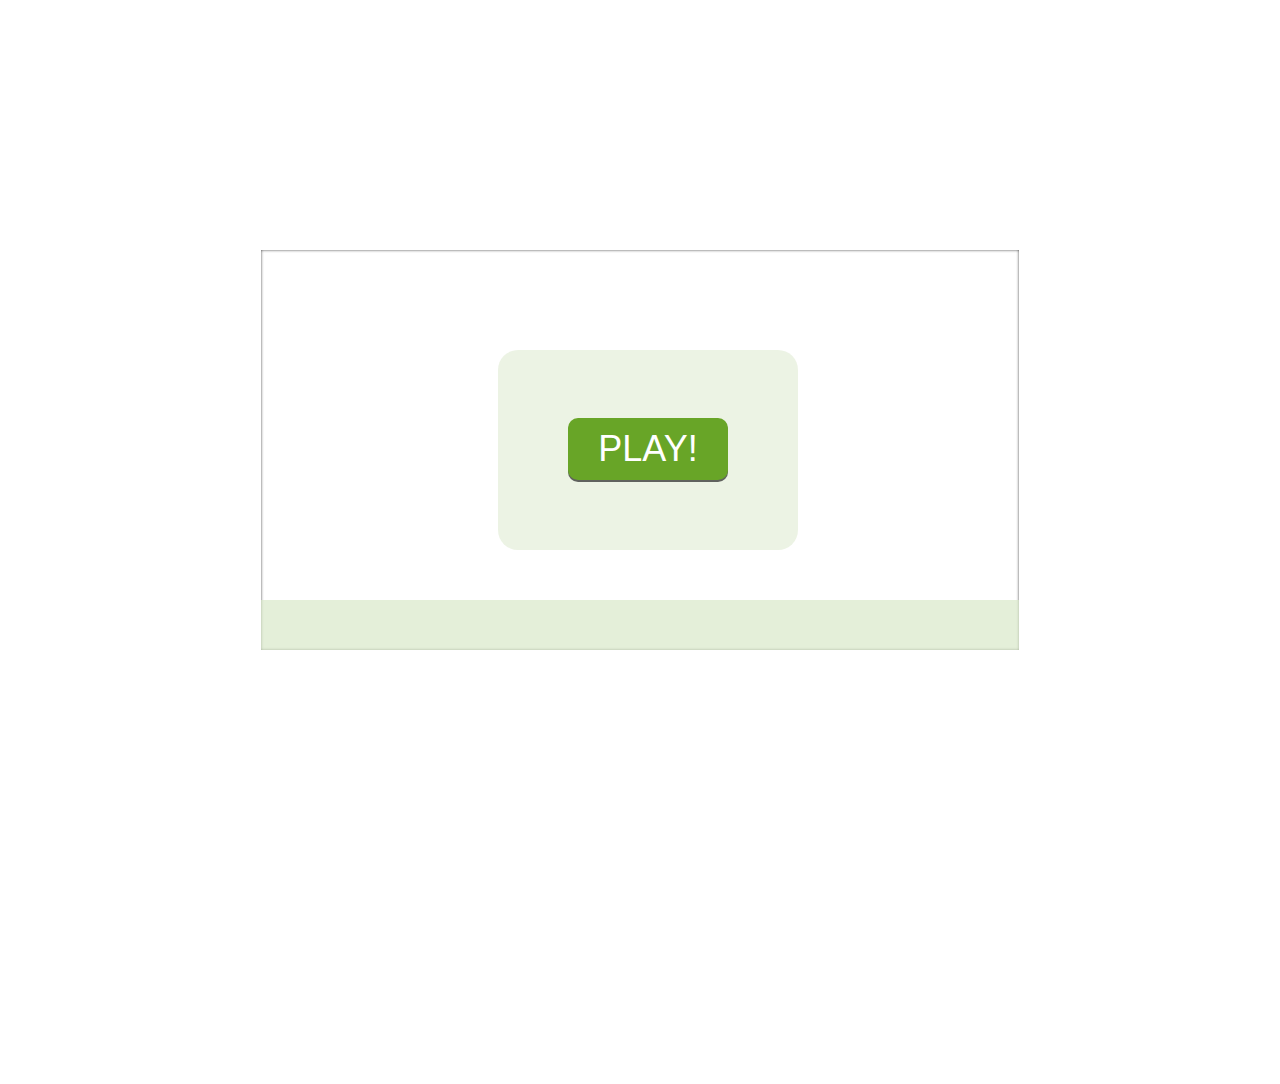
==== index.html @ 7b9cf5b0 "Rename haha.html to index.html" ====
<!doctype>
<html>
<head>
<meta charset="utf-8" />
<title>Game</title>
<style>
	.first {
		width : 60%;
		min-width: 480px;
		height : 400px;
		position : relative;
		margin : -200px auto 0;
		top : 50%;
		-webkit-box-shadow : inset 0px 0px 3px 0px rgba(0,0,0,0.75);
		-moz-box-shadow : inset 0px 0px 3px 0px rgba(0,0,0,0.75);
		box-shadow : inset 0px 0px 3px 0px rgba(0,0,0,0.75);
		overflow : hidden;
		background : url('http://www.clipartlord.com/wp-content/uploads/2013/10/tree6.png') no-repeat center;
	}
	#fallArea {
		position : absolute;
		width : 100%;
		height : 100%;
	}
	img {
		position : absolute;
		top : 0px;
		left : 0px
	}
	.wrap-modal {
		position : absolute;
		top : 0;
		width : 100%;
		height : 100%;

	}
	.modal {
		position : absolute;
		z-index : 99;
		width : 300px;
		height : 200px;
		text-align : center;
		padding : 40px 0 0;
		box-sizing : border-box;
		background : rgba(217, 232, 201, .5);
		-webkit-border-radius : 20px;
		-moz-border-radius : 20px;
		border-radius : 20px;
		top : 50%;
		left : 50%;
		margin-top : -100px;
		margin-left : -150px;
		font : 1.5em Arial;
		color : white;
	}
	.wrap-count {
		position : absolute;
		width : 100%;
		height : 50px;
		bottom : 0;
		z-index : 98;
		text-align : center;
		background : rgba(217, 232, 201, .7);
		font : bold 1.5em Arial;
		color : red;
	}
	#count {
		line-height : 50px;
	}
	button {
		padding : 10px 30px;
		border : none;
		background : #68A527;
		font-size : 1.5em;
		color : white;
		-moz-border-radius : 10px;
        -webkit-border-radius : 10px;
        border-radius : 10px;
		box-shadow : 0px 2px 0px rgba(50, 50, 50, 0.75);
		-webkit-box-shadow : 0px 2px 0px rgba(50, 50, 50, 0.75);
		-moz-box-shadow : 0px 2px 0px rgba(50, 50, 50, 0.75);
	}
	button:hover {
		position : relative;
		top : 1px;
		box-shadow : 0px 0px 0px rgba(50, 50, 50, 0.75);
		-webkit-box-shadow : 0px 0px 0px rgba(50, 50, 50, 0.75);
		-moz-box-shadow : 0px 0px 0px rgba(50, 50, 50, 0.75);
	}
</style>
</head>
<body>
	<div class="first">
	<div class="wrap-count">
		<span id="count"></span>
	</div>
		<div id="fallArea">

		</div>
	</div>
	<div class="wrap-modal">
		<div class="modal">
			<span class="score"></span><br />
			<button class="start">PLAY!</button>
		</div>
	</div>
	<script type="text/javascript" src="leafs.js"></script>
</body>
</html>
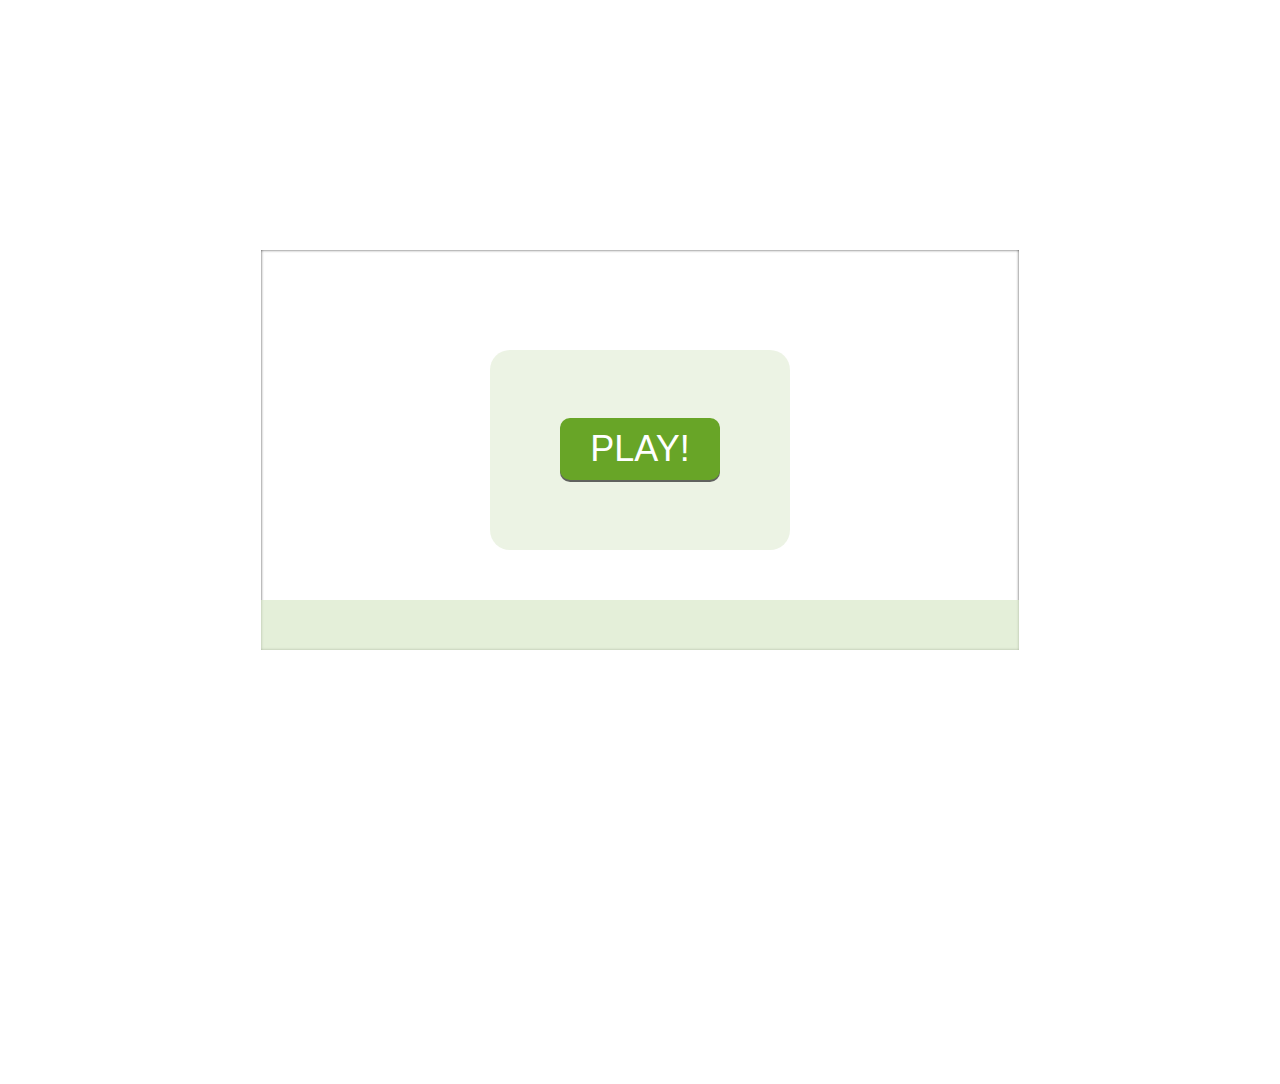
==== commit fba3c30e: "Update styles" ====
--- a/index.html
+++ b/index.html
@@ -3,91 +3,8 @@
 <head>
 <meta charset="utf-8" />
 <title>Game</title>
-<style>
-	.first {
-		width : 60%;
-		min-width: 480px;
-		height : 400px;
-		position : relative;
-		margin : -200px auto 0;
-		top : 50%;
-		-webkit-box-shadow : inset 0px 0px 3px 0px rgba(0,0,0,0.75);
-		-moz-box-shadow : inset 0px 0px 3px 0px rgba(0,0,0,0.75);
-		box-shadow : inset 0px 0px 3px 0px rgba(0,0,0,0.75);
-		overflow : hidden;
-		background : url('http://www.clipartlord.com/wp-content/uploads/2013/10/tree6.png') no-repeat center;
-	}
-	#fallArea {
-		position : absolute;
-		width : 100%;
-		height : 100%;
-	}
-	img {
-		position : absolute;
-		top : 0px;
-		left : 0px
-	}
-	.wrap-modal {
-		position : absolute;
-		top : 0;
-		width : 100%;
-		height : 100%;
-
-	}
-	.modal {
-		position : absolute;
-		z-index : 99;
-		width : 300px;
-		height : 200px;
-		text-align : center;
-		padding : 40px 0 0;
-		box-sizing : border-box;
-		background : rgba(217, 232, 201, .5);
-		-webkit-border-radius : 20px;
-		-moz-border-radius : 20px;
-		border-radius : 20px;
-		top : 50%;
-		left : 50%;
-		margin-top : -100px;
-		margin-left : -150px;
-		font : 1.5em Arial;
-		color : white;
-	}
-	.wrap-count {
-		position : absolute;
-		width : 100%;
-		height : 50px;
-		bottom : 0;
-		z-index : 98;
-		text-align : center;
-		background : rgba(217, 232, 201, .7);
-		font : bold 1.5em Arial;
-		color : red;
-	}
-	#count {
-		line-height : 50px;
-	}
-	button {
-		padding : 10px 30px;
-		border : none;
-		background : #68A527;
-		font-size : 1.5em;
-		color : white;
-		-moz-border-radius : 10px;
-        -webkit-border-radius : 10px;
-        border-radius : 10px;
-		box-shadow : 0px 2px 0px rgba(50, 50, 50, 0.75);
-		-webkit-box-shadow : 0px 2px 0px rgba(50, 50, 50, 0.75);
-		-moz-box-shadow : 0px 2px 0px rgba(50, 50, 50, 0.75);
-	}
-	button:hover {
-		position : relative;
-		top : 1px;
-		box-shadow : 0px 0px 0px rgba(50, 50, 50, 0.75);
-		-webkit-box-shadow : 0px 0px 0px rgba(50, 50, 50, 0.75);
-		-moz-box-shadow : 0px 0px 0px rgba(50, 50, 50, 0.75);
-	}
-</style>
+<meta name="viewport" content="width=device-width, initial-scale=1.0">
+<link href="style.css" rel="stylesheet" type="text/css">
 </head>
 <body>
 	<div class="first">
--- a/style.css
+++ b/style.css
@@ -0,0 +1,101 @@
+.first {
+		width : 60%;
+		height : 400px;
+		position : relative;
+		margin : -200px auto 0;
+		top : 50%;
+		-webkit-box-shadow : inset 0px 0px 3px 0px rgba(0,0,0,0.75);
+		-moz-box-shadow : inset 0px 0px 3px 0px rgba(0,0,0,0.75);
+		box-shadow : inset 0px 0px 3px 0px rgba(0,0,0,0.75);
+		overflow : hidden;
+		background : url('http://www.clipartlord.com/wp-content/uploads/2013/10/tree6.png') no-repeat center;
+		background-size: cover;
+	}
+	#fallArea {
+		position : absolute;
+		width : 100%;
+		height : 100%;
+	}
+	img {
+		position : absolute;
+		top : 0px;
+		left : 0px
+	}
+	.wrap-modal {
+		position : absolute;
+		top : 0;
+		left: 0;
+		width : 100%;
+		height : 100%;
+
+	}
+	.modal {
+		position : absolute;
+		z-index : 99;
+		width : 300px;
+		height : 200px;
+		text-align : center;
+		padding : 40px 0 0;
+		box-sizing : border-box;
+		background : rgba(217, 232, 201, .5);
+		-webkit-border-radius : 20px;
+		-moz-border-radius : 20px;
+		border-radius : 20px;
+		top : 50%;
+		left : 50%;
+		margin-top : -100px;
+		margin-left : -150px;
+		font : 1.5em Arial;
+		color : white;
+	}
+	.wrap-count {
+		position : absolute;
+		width : 100%;
+		height : 50px;
+		bottom : 0;
+		z-index : 98;
+		text-align : center;
+		background : rgba(217, 232, 201, .7);
+		font : bold 1.5em Arial;
+		color : red;
+	}
+	#count {
+		line-height : 50px;
+	}
+	button {
+		padding : 10px 30px;
+		border : none;
+		background : #68A527;
+		font-size : 1.5em;
+		color : white;
+		-moz-border-radius : 10px;
+        -webkit-border-radius : 10px;
+        border-radius : 10px;
+		box-shadow : 0px 2px 0px rgba(50, 50, 50, 0.75);
+		-webkit-box-shadow : 0px 2px 0px rgba(50, 50, 50, 0.75);
+		-moz-box-shadow : 0px 2px 0px rgba(50, 50, 50, 0.75);
+	}
+	button:hover {
+		position : relative;
+		top : 1px;
+		box-shadow : 0px 0px 0px rgba(50, 50, 50, 0.75);
+		-webkit-box-shadow : 0px 0px 0px rgba(50, 50, 50, 0.75);
+		-moz-box-shadow : 0px 0px 0px rgba(50, 50, 50, 0.75);
+	}
+@media screen and (min-width : 320px) and (max-width : 570px) {
+	.first {
+		width: 100%;
+		height: 300px;
+		margin-top: -150px;
+	}
+	.modal {
+		width: 250px;
+		margin-left: -125px;
+	}
+}
+@media screen and (min-width : 1900px) {
+	.first {
+		height: 600px;
+		margin-top: -300px;
+	}
+}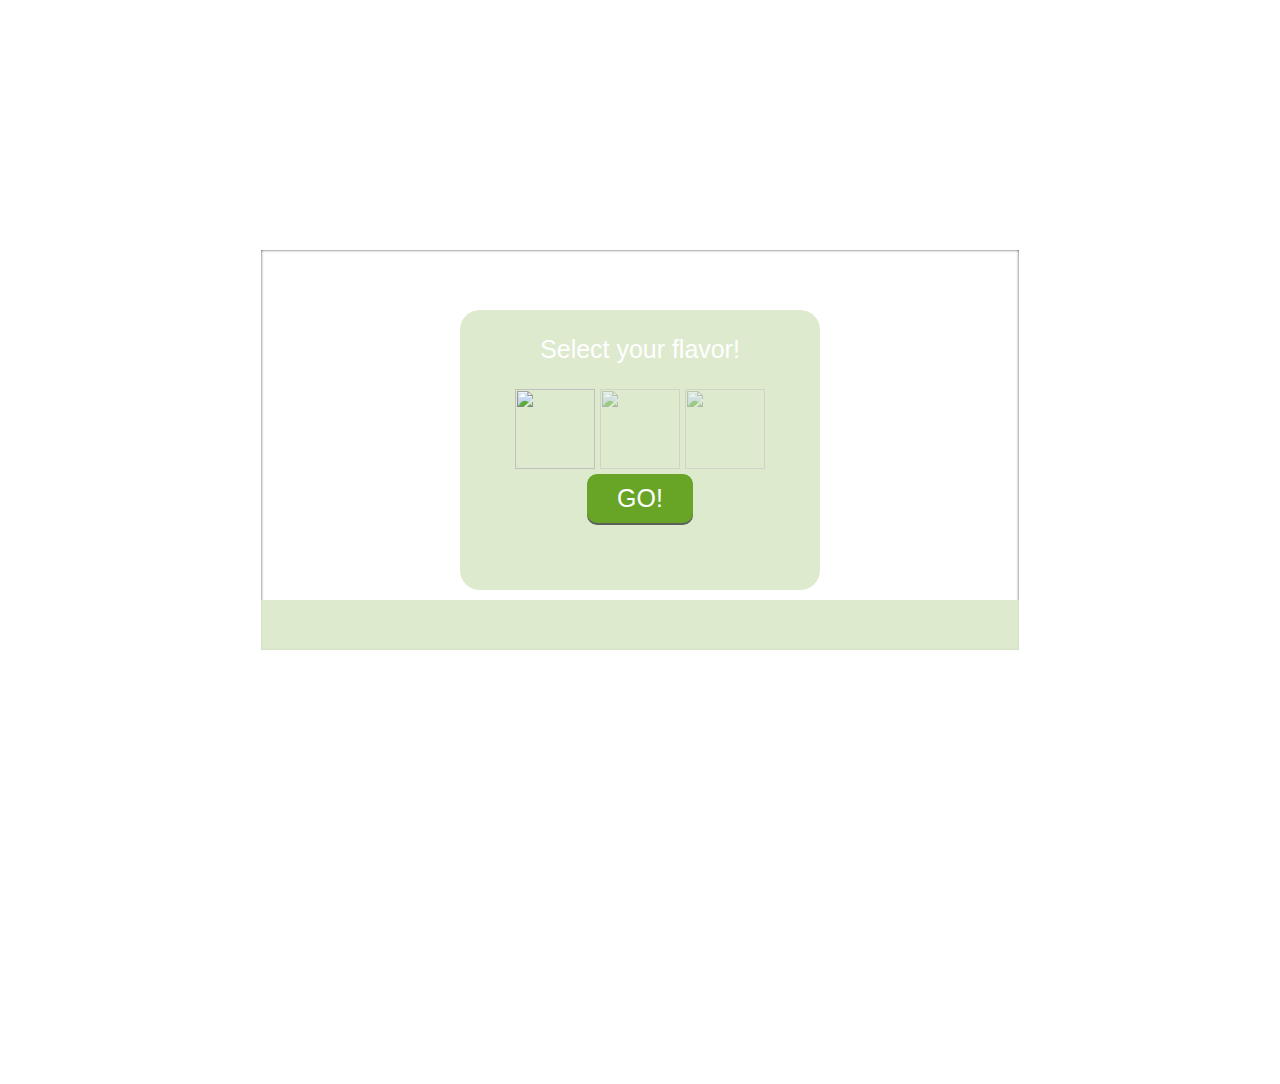
==== commit 1cefc6ce: "Select the juice is able now" ====
--- a/index.html
+++ b/index.html
@@ -17,8 +17,27 @@
 	</div>
 	<div class="wrap-modal">
 		<div class="modal">
-			<span class="score"></span><br />
+			<!-- <span class="score"></span><br /> -->
+			<span>Remember!</span><br/>
+			<span>Squash only </span><br/>
+			<span class="choice"></span><br/>
 			<button class="start">PLAY!</button>
+		</div>
+		<div class="radio-toolbar">
+		    <p>Select your flavor!</p>
+		    <input type="radio" id="radio1" class="sel" name="radios" value="apple" checked>
+		    <label for="radio1">
+		    	<img src="http://i.imgur.com/QCRveNj.png" class="juice" alt="">
+		    </label>
+		    <input type="radio" id="radio2" class="sel" name="radios"value="banana">
+		    <label for="radio2">
+		    	<img src="http://i.imgur.com/ImAtcxu.png?1" class="juice" alt="">
+		    </label>
+		    <input type="radio" id="radio3" class="sel" name="radios" value="pear">
+		    <label for="radio3">
+		    	<img src="http://i.imgur.com/EptYvOt.png?1" class="juice" alt="">
+		    </label>
+		    <button class="go" >GO!</button>
 		</div>
 	</div>
 	<script type="text/javascript" src="leafs.js"></script>
--- a/style.css
+++ b/style.css
@@ -33,7 +33,7 @@
 		position : absolute;
 		z-index : 99;
 		width : 300px;
-		height : 200px;
+		height : 240px;
 		text-align : center;
 		padding : 40px 0 0;
 		box-sizing : border-box;
@@ -43,9 +43,28 @@
 		border-radius : 20px;
 		top : 50%;
 		left : 50%;
-		margin-top : -100px;
+		margin-top : -120px;
 		margin-left : -150px;
 		font : 1.5em Arial;
+		color : white;
+		display: none;
+	}
+	.radio-toolbar {
+		position : absolute;
+		z-index : 99;
+		width : 360px;
+		height : 280px;
+		text-align : center;
+		box-sizing : border-box;
+		top : 50%;
+		left : 50%;
+		margin-top : -140px;
+		margin-left : -180px;
+		background : rgba(217, 232, 201, .9);
+		-webkit-border-radius : 20px;
+		-moz-border-radius : 20px;
+		border-radius : 20px;
+		font : 1.2em Arial;
 		color : white;
 	}
 	.wrap-count {
@@ -55,18 +74,42 @@
 		bottom : 0;
 		z-index : 98;
 		text-align : center;
-		background : rgba(217, 232, 201, .7);
+		background : rgba(217, 232, 201, .9);
 		font : bold 1.5em Arial;
-		color : red;
+		color : #D1350F;
 	}
 	#count {
 		line-height : 50px;
+	}
+	.choice {
+		font: bold 1.5em Arial;
+		color: #D1350F;
+	}
+	p {
+		width: 100%;
+		text-align: center;
+		font: 1.3em Arial;
+	}
+	.radio-toolbar .sel {
+	    display : none;
+	}
+	.radio-toolbar label {
+	    display : inline-block;
+	    opacity : .5
+	}
+	.juice {
+		position: relative;
+	    width: 80px;
+	}
+
+	.radio-toolbar .sel:checked + label {
+	    opacity: 1.0
 	}
 	button {
 		padding : 10px 30px;
 		border : none;
 		background : #68A527;
-		font-size : 1.5em;
+		font-size : 1.3em;
 		color : white;
 		-moz-border-radius : 10px;
         -webkit-border-radius : 10px;
@@ -82,15 +125,36 @@
 		-webkit-box-shadow : 0px 0px 0px rgba(50, 50, 50, 0.75);
 		-moz-box-shadow : 0px 0px 0px rgba(50, 50, 50, 0.75);
 	}
+	.start {
+		margin: 20px auto;
+	}
 @media screen and (min-width : 320px) and (max-width : 570px) {
 	.first {
 		width: 100%;
-		height: 300px;
-		margin-top: -150px;
+		height: 310px;
+		margin-top: -160px;
 	}
 	.modal {
 		width: 250px;
 		margin-left: -125px;
+	}
+	.radio-toolbar {
+		width: 300px;
+		height: 240px;
+		margin-left: -150px;
+		-webkit-border-radius : 0;
+		-moz-border-radius : 0;
+		border-radius : 0;
+	}
+	p {
+		margin: 10px;
+	}
+}
+@media screen and (min-width : 600px) and (max-width : 768px) {
+	.first {
+		width: 80%;
+		height: 600px;
+		margin-top: -300px;
 	}
 }
 @media screen and (min-width : 1900px) {
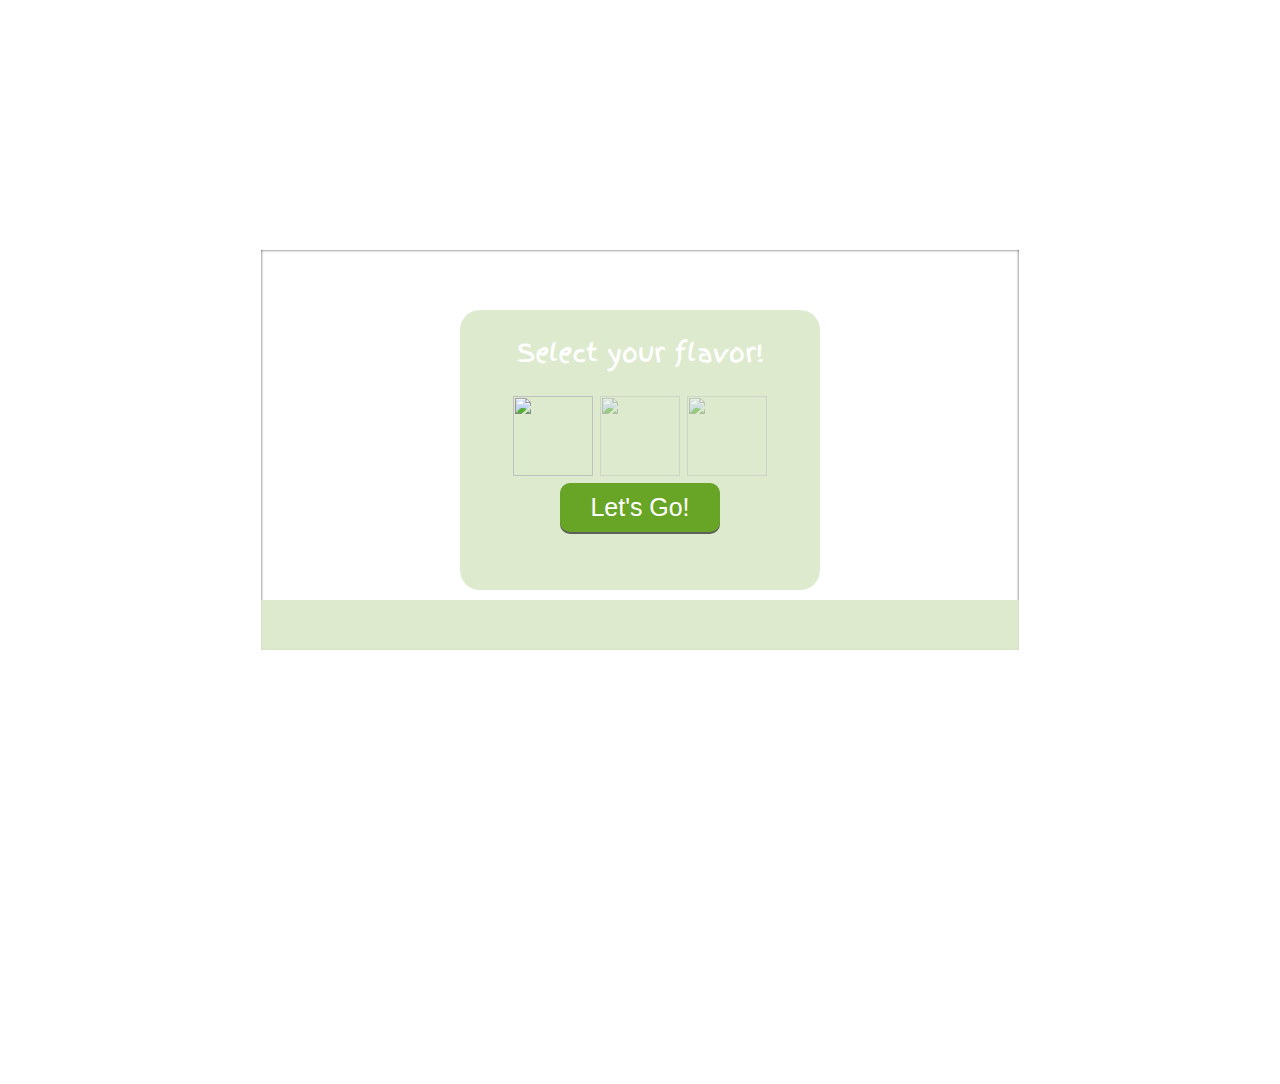
==== commit 688789bc: "Add a summary modal window" ====
--- a/index.html
+++ b/index.html
@@ -4,6 +4,7 @@
 <meta charset="utf-8" />
 <title>Game</title>
 <meta name="viewport" content="width=device-width, initial-scale=1.0">
+<link href='http://fonts.googleapis.com/css?family=Finger+Paint' rel='stylesheet' type='text/css'>
 <link href="style.css" rel="stylesheet" type="text/css">
 </head>
 <body>
@@ -17,7 +18,6 @@
 	</div>
 	<div class="wrap-modal">
 		<div class="modal">
-			<!-- <span class="score"></span><br /> -->
 			<span>Remember!</span><br/>
 			<span>Squash only </span><br/>
 			<span class="choice"></span><br/>
@@ -37,7 +37,14 @@
 		    <label for="radio3">
 		    	<img src="http://i.imgur.com/EptYvOt.png?1" class="juice" alt="">
 		    </label>
-		    <button class="go" >GO!</button>
+		    <button class="go" >Let's Go!</button>
+		</div>
+		<div class="gameover">
+			<span id="right">You squashed </span>
+			<span id="wrong"> fruits right and </span>
+			<span> wrong.</span><br/>
+			<span id="choose">Choose another flavour and beet your score!</span><br/>
+			<button class="again">Let's Go!</button>
 		</div>
 	</div>
 	<script type="text/javascript" src="leafs.js"></script>
--- a/style.css
+++ b/style.css
@@ -1,4 +1,4 @@
-.first {
+	.first {
 		width : 60%;
 		height : 400px;
 		position : relative;
@@ -35,9 +35,9 @@
 		width : 300px;
 		height : 240px;
 		text-align : center;
-		padding : 40px 0 0;
+		padding : 20px 0 0;
 		box-sizing : border-box;
-		background : rgba(217, 232, 201, .5);
+		background : rgba(217, 232, 201, .8);
 		-webkit-border-radius : 20px;
 		-moz-border-radius : 20px;
 		border-radius : 20px;
@@ -45,7 +45,9 @@
 		left : 50%;
 		margin-top : -120px;
 		margin-left : -150px;
-		font : 1.5em Arial;
+		font-size : 1.5em;
+		font-family: 'Finger Paint', cursive;
+
 		color : white;
 		display: none;
 	}
@@ -64,8 +66,35 @@
 		-webkit-border-radius : 20px;
 		-moz-border-radius : 20px;
 		border-radius : 20px;
-		font : 1.2em Arial;
+		font-size : 1.2em;
+		font-family: 'Finger Paint', cursive;
 		color : white;
+	}
+	.gameover {
+		position : absolute;
+		z-index : 99;
+		display: none;
+		width: 300px;
+		height : 280px;
+		text-align : center;
+		box-sizing : border-box;
+		top : 50%;
+		left : 50%;
+		margin-top : -140px;
+		margin-left: -150px;
+		padding: 20px;
+		background: rgba(217, 232, 201, .95);
+
+	}
+	.gameover>span {
+		font-size : 1.4em;
+		font-family: 'Finger Paint', cursive;
+		font-style: bold;
+		color: #D1350F;
+		line-height: 1.3em;
+	}
+	#choose {
+		color: white;
 	}
 	.wrap-count {
 		position : absolute;
@@ -75,20 +104,29 @@
 		z-index : 98;
 		text-align : center;
 		background : rgba(217, 232, 201, .9);
-		font : bold 1.5em Arial;
+		font-size : 1.5em;
+		font-family: 'Finger Paint', cursive;
+		font-style: bold;
 		color : #D1350F;
 	}
 	#count {
 		line-height : 50px;
 	}
 	.choice {
-		font: bold 1.5em Arial;
+		font-size : 1.5em;
+		font-family: 'Finger Paint', cursive;
+		font-style: bold;
 		color: #D1350F;
 	}
 	p {
 		width: 100%;
 		text-align: center;
-		font: 1.3em Arial;
+		font-size : 1.3em;
+		font-family: 'Finger Paint', cursive;
+	}
+	.again {
+		width: 200px;
+		margin: 20px auto;
 	}
 	.radio-toolbar .sel {
 	    display : none;
@@ -135,8 +173,11 @@
 		margin-top: -160px;
 	}
 	.modal {
-		width: 250px;
-		margin-left: -125px;
+		width: 300px;
+		height: 240px;
+		margin-left: -150px;
+		margin-top: -140px;
+		border-radius: 0;
 	}
 	.radio-toolbar {
 		width: 300px;
@@ -146,6 +187,16 @@
 		-moz-border-radius : 0;
 		border-radius : 0;
 	}
+	.gameover {
+		height: 240px;
+	}
+	.gameover>span {
+		font-size : 1.3em;
+		line-height: 1.3em;
+	}
+	.again {
+		margin: 30px auto;
+	}
 	p {
 		margin: 10px;
 	}
